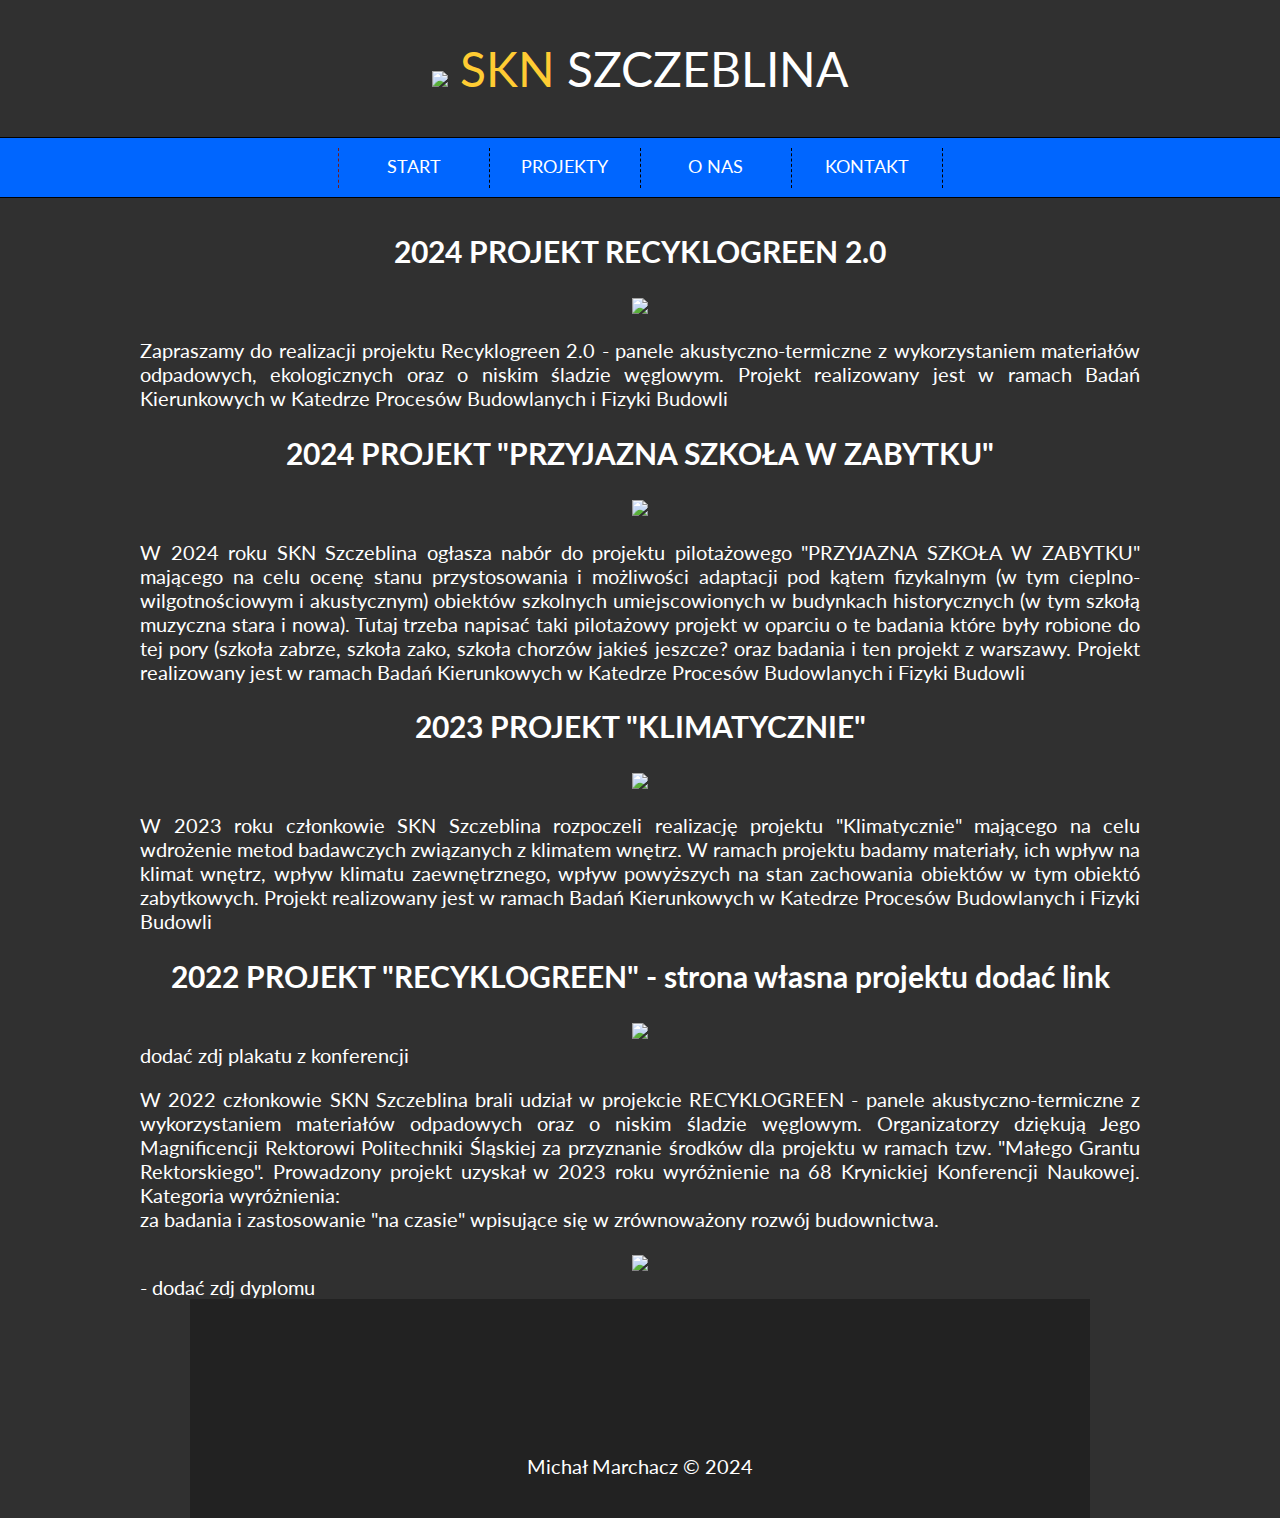
==== projekty.html @ a60d7efb "Add files via upload" ====
﻿<!DOCTYPE html>
<html lang="pl">
<head>
  <meta charset="utf8" />
  <meta http-equiv="X-UA-Compatybile" content="IE=edge,chrome=1" />
  <title>SKN Szczeblina - PROJEKTY</title>

  <meta name="description" content="SKN SZCZEBLINA" />
  <meta name="keywords" content="Strona Studenckiego Koła Naukowego - Szczeblina" />
  
  <link href="style.css" rel="stylesheet" type="text/css" />
  <link href='http://fonts.googleapis.com/css?family=Lato&subset=latin,latin-ext' rel='stylesheet' type='text/css'>
  
    <link href="css/fontello.css" rel="stylesheet" type="text/css" />
  
</head>
<body>

	<div class="wrapper">
		<div class="header">
		
			<div class="logo">
				<img src="zdj/logo.png" style="float: center;"/><span style="color: #ffcc33"> SKN</span>&nbsp;SZCZEBLINA</div>
				<div style="clear:both;"></div>	
				
			
			</div>
		</div>
		<div class="nav">
		    <ol>
				<li><a href="#">START</a></li>
				<li><a href="projekty.html">PROJEKTY</a>
					
				</li>
				<li><a href="onas.html">O NAS</a>
					
				</li>
				<li><a href="kontakt">KONTAKT</a>
					
				</li>
				
			</ol>
		</div>	
		<div class="content">
		
			<center><h2>2024 PROJEKT RECYKLOGREEN 2.0</h2></center>
		
			<center><img src="zdj/szczeblina_start.png"/></center>
		
			<p>Zapraszamy do realizacji projektu Recyklogreen 2.0 - panele akustyczno-termiczne z wykorzystaniem materiałów odpadowych, ekologicznych oraz o niskim śladzie węglowym. Projekt realizowany jest w ramach Badań Kierunkowych w Katedrze Procesów Budowlanych i Fizyki Budowli</p>
			
			<center><h2>2024 PROJEKT "PRZYJAZNA SZKOŁA W ZABYTKU"</h2></center>
		
			<center><img src="zdj/szczeblina_start.png"/></center>
		
			<p>W 2024 roku SKN Szczeblina ogłasza nabór do projektu pilotażowego "PRZYJAZNA SZKOŁA W ZABYTKU" mającego na celu ocenę stanu przystosowania i możliwości adaptacji pod kątem fizykalnym (w tym cieplno-wilgotnościowym i akustycznym) obiektów szkolnych umiejscowionych w budynkach historycznych (w tym szkołą muzyczna stara i nowa).
			Tutaj trzeba napisać taki pilotażowy projekt w oparciu o te badania które były robione do tej pory (szkoła zabrze, szkoła zako, szkoła chorzów jakieś jeszcze? oraz badania i ten projekt z warszawy. Projekt realizowany jest w ramach Badań Kierunkowych w Katedrze Procesów Budowlanych i Fizyki Budowli</p>

			<center><h2>2023 PROJEKT "KLIMATYCZNIE"</h2></center>
		
			<center><img src="zdj/szczeblina_start.png"/></center>
		
			<p>W 2023 roku członkowie SKN Szczeblina rozpoczeli realizację projektu "Klimatycznie" mającego na celu wdrożenie metod badawczych związanych z klimatem wnętrz. W ramach projektu badamy materiały, ich wpływ na klimat wnętrz, wpływ klimatu zaewnętrznego, wpływ powyższych na stan zachowania obiektów w tym obiektó zabytkowych.
			Projekt realizowany jest w ramach Badań Kierunkowych w Katedrze Procesów Budowlanych i Fizyki Budowli</p>
			
			<center><h2>2022 PROJEKT "RECYKLOGREEN" - strona własna projektu dodać link</h2></center>
		
			<center><img src="zdj/szczeblina_start.png"/></center> dodać zdj plakatu z konferencji
		
			<p>W 2022 członkowie SKN Szczeblina brali udział w projekcie RECYKLOGREEN - panele akustyczno-termiczne z wykorzystaniem materiałów odpadowych oraz o niskim śladzie węglowym. Organizatorzy dziękują Jego Magnificencji Rektorowi Politechniki Śląskiej za przyznanie środków dla projektu w ramach tzw. "Małego Grantu Rektorskiego". Prowadzony projekt uzyskał w 2023 roku wyróżnienie na 68 Krynickiej Konferencji Naukowej. Kategoria wyróżnienia: <br> za badania i zastosowanie "na czasie" wpisujące się w zrównoważony rozwój budownictwa.</p>
			
			<center><img src="zdj/szczeblina_start.png"/></center> - dodać zdj dyplomu
			
		</div>
		
		<div class="socials">
			<div class="socialdivs">
				<div class="fb"><a href="https://www.facebook.com/szczeblina/" target="_blank"><i class="icon-facebook"></i></a>
				</div>
				<div class="yt"><a href="http://youtube.com/channel/UCKR1jOHDQ0VaoJu382tnOv" target="_blank"><i class="icon-youtube"></i></a>
				</div>
				<!--<div class="goo"><i class="icon-google"></i>
				</div>
				<div class="wp"><i class="icon-whatsapp"></i>
				</div>-->
						
				<div class="clear:both"></div>
				
				<div class="footer"><p>Michał Marchacz &copy; 2024</p></div>
			</div>
		</div>
	<script src="jquery-3.7.0.min.js" ></script>
	<script>

	$(document).ready(function() {
	var NavY = $('.nav').offset().top;
	 
	var stickyNav = function(){
	var ScrollY = $(window).scrollTop();
		  
	if (ScrollY > NavY) { 
		$('.nav').addClass('sticky');
	} else {
		$('.nav').removeClass('sticky'); 
	}
	};
	 
	stickyNav();
	 
	$(window).scroll(function() {
		stickyNav();
	});
	});
	
	</script>



	
	</div>

</body>
</html>
---- style.css ----
body
{
	background-color: #303030;
	color: #ffffff;
	font-family: 'Lato', sans-serif;
	font-size: 20px;
	margin: 0 !important;
	
}

.wrapper
{
	width: 100%;
}

.header
{
	width: 100%;
	padding: 40px 0;
}

.logo

{
		width: 500px;
		font-size: 48px;
		text-align: center;
		margin-left: auto;
		margin-right: auto;
}

.nav
{
		width: 100%;
		min-width: 1000px;
		padding: 10px 0;
		background-color: #0066ff;
		text-align: center;
		border-top: 1px solid #000000;
		border-bottom: 1px solid #000000;
}

.content
{
	width: 1000px;
	margin-left: auto;
	margin-right: auto;
	text-align: justify;
	padding-top: 10px;
}

.socials
{
	width:100%;
	text-align: center;
	
}

.socialdivs
{
	width: 900px;
	margin-left: auto;
	margin-right: auto;
	background-color: #292929;
}

.fb
{
	width: 450px;
	height: 155px;
	float: left;
}

.fb:hover
{
	background-color: #4668b3;
}

.yt
{
	width: 450px;
	height: 155px;
	float: left;
}

.yt:hover
{
	background-color: #d94348;
}

.footer
{
	text-align: center;
	background-color: #222222;
	padding: 20px;
}
	
.sticky
{
	width: 100%;
	position: fixed;
	left: 0;
	top: 0;
	z-index: 100;
	
}

ol
{
	padding: 0;
	margin: 0;
	list-style-type: none;
	font-size: 18px;
	height: 35px;
	line-height: 200%;
	display: inline-block;
	
	
}	
	
ol a
{
	color: #ffffff;
	text-decoration: none;
	display: block;
}

ol > li
{
float: left;
width: 150px;
height: 40px;
border-right: 1px dashed #000000;

}

ol > li:first-child
{
	border-left: 1px dashed #751b1b;
}
	
ol > li:hover	
{
	background-color: #ffcc00;
}

ol > li:hover a 

{
	color: #000000;
}

ol > li > ul
{
	list-style-type: none;
	padding: 0;
	margine: 0;
	height: 40px;
	display: none;
}

ol > li:hover > ul
{
	display: block;
}

ol > li > ul > li
{
	background-color: #000000;
	position: relative;
	z-index: 100;
	border-top: 1px dashed #000000;
	
	
}

ol > li > ul > li:hover > a
{
	background-color: #000000;
}
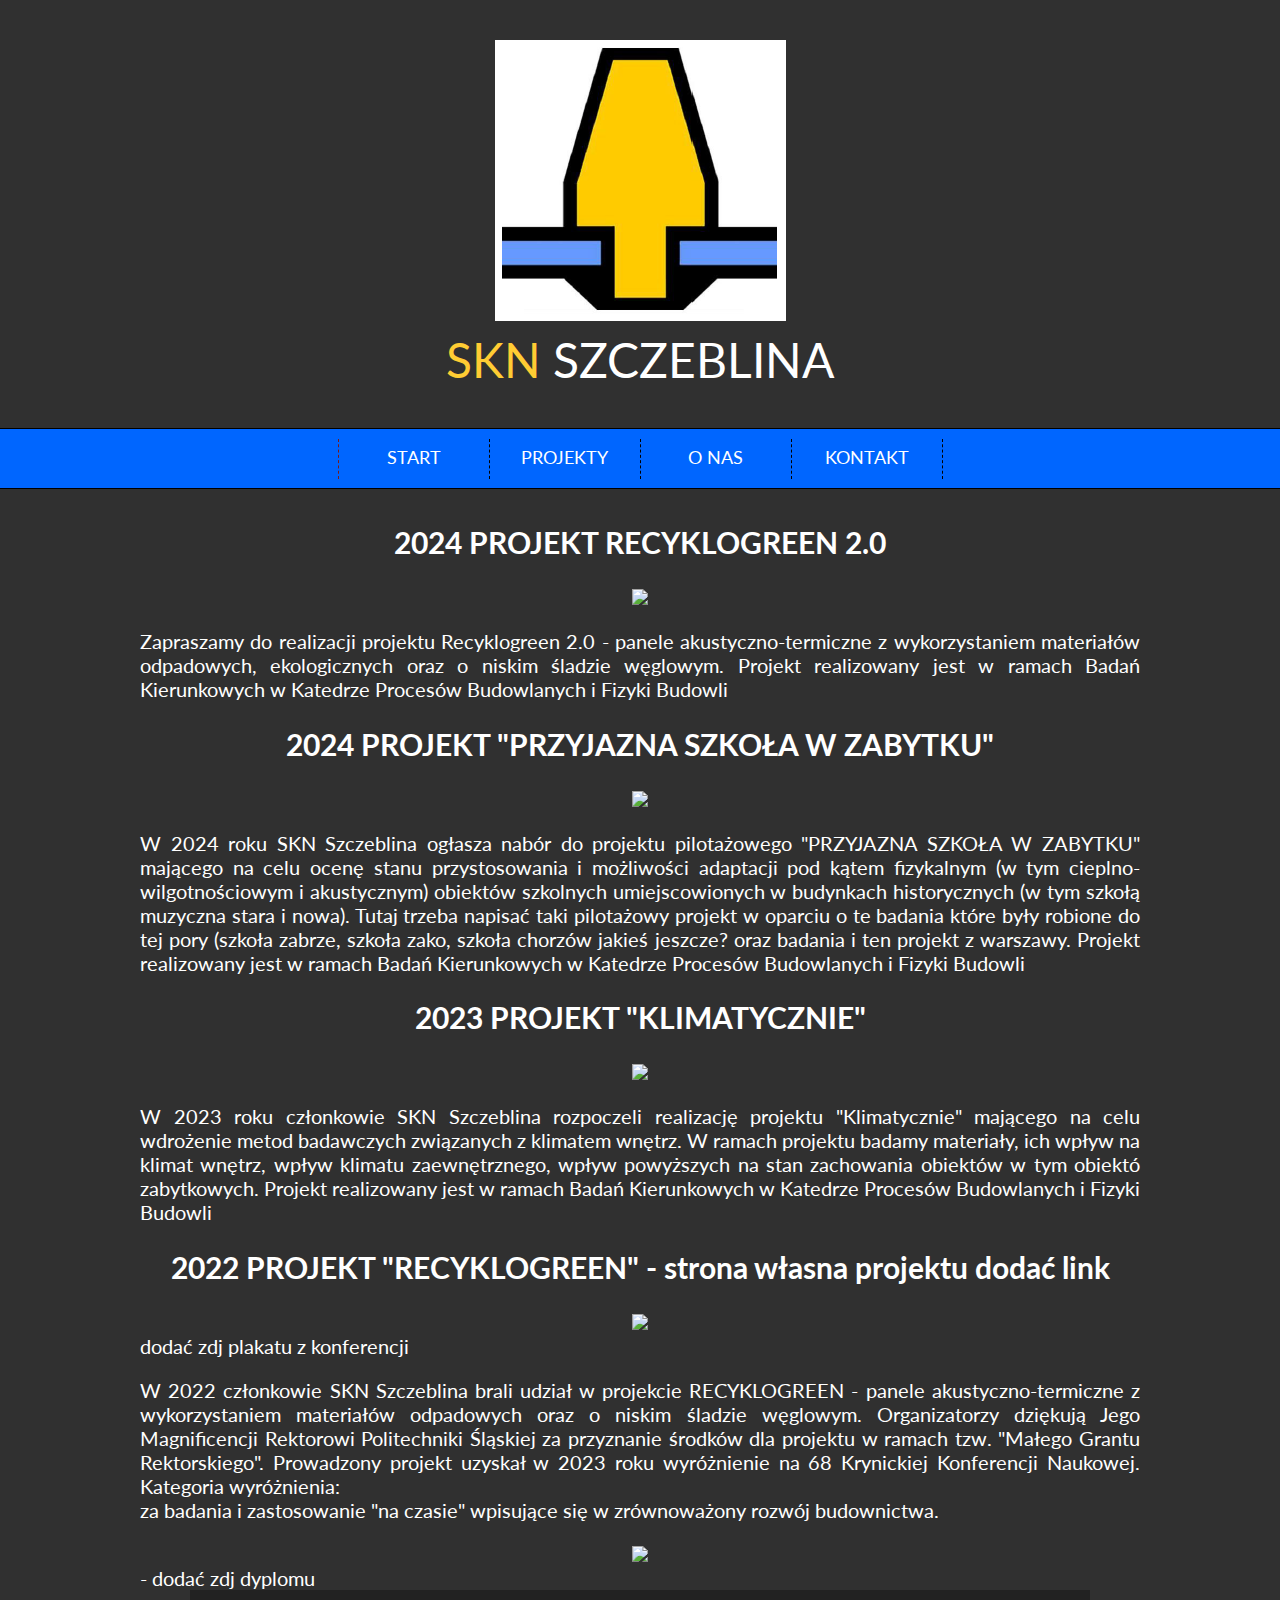
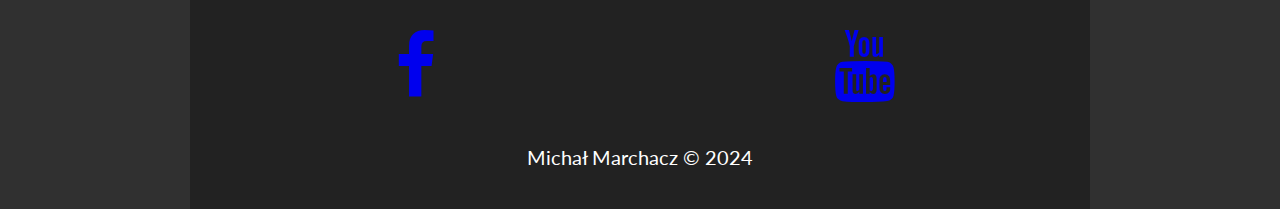
==== commit 524d4a91: "Update projekty.html" ====
--- a/projekty.html
+++ b/projekty.html
@@ -20,7 +20,7 @@
 		<div class="header">
 		
 			<div class="logo">
-				<img src="zdj/logo.png" style="float: center;"/><span style="color: #ffcc33"> SKN</span>&nbsp;SZCZEBLINA</div>
+				<img src="zdj/LOGO.png" style="float: center;"/><span style="color: #ffcc33"> SKN</span>&nbsp;SZCZEBLINA</div>
 				<div style="clear:both;"></div>	
 				
 			
@@ -28,18 +28,12 @@
 		</div>
 		<div class="nav">
 		    <ol>
-				<li><a href="#">START</a></li>
-				<li><a href="projekty.html">PROJEKTY</a>
-					
-				</li>
-				<li><a href="onas.html">O NAS</a>
-					
-				</li>
-				<li><a href="kontakt">KONTAKT</a>
-					
-				</li>
+				<li><a href="index.html">START</a></li>
+				<li><a href="projekty.html">PROJEKTY</a></li>
+				<li><a href="onas.html">O NAS</a></li>
+				<li><a href="kontakt">KONTAKT</a></li>
 				
-			</ol>
+		    </ol>
 		</div>	
 		<div class="content">
 		
--- a/css/fontello.css
+++ b/css/fontello.css
@@ -0,0 +1,60 @@
+@font-face {
+  font-family: 'fontello';
+  src: url('../font/fontello.eot?53723705');
+  src: url('../font/fontello.eot?53723705#iefix') format('embedded-opentype'),
+       url('../font/fontello.woff2?53723705') format('woff2'),
+       url('../font/fontello.woff?53723705') format('woff'),
+       url('../font/fontello.ttf?53723705') format('truetype'),
+       url('../font/fontello.svg?53723705#fontello') format('svg');
+  font-weight: normal;
+  font-style: normal;
+}
+/* Chrome hack: SVG is rendered more smooth in Windozze. 100% magic, uncomment if you need it. */
+/* Note, that will break hinting! In other OS-es font will be not as sharp as it could be */
+/*
+@media screen and (-webkit-min-device-pixel-ratio:0) {
+  @font-face {
+    font-family: 'fontello';
+    src: url('../font/fontello.svg?53723705#fontello') format('svg');
+  }
+}
+*/
+[class^="icon-"]:before, [class*=" icon-"]:before {
+  font-family: "fontello";
+  font-style: normal;
+  font-weight: normal;
+  speak: never;
+
+  display: inline-block;
+  text-decoration: inherit;
+  width: 1em;
+  margin-right: .2em;
+  text-align: center;
+  /* opacity: .8; */
+
+  /* For safety - reset parent styles, that can break glyph codes*/
+  font-variant: normal;
+  text-transform: none;
+
+  /* fix buttons height, for twitter bootstrap */
+  line-height: 1em;
+
+  /* Animation center compensation - margins should be symmetric */
+  /* remove if not needed */
+  margin-left: .2em;
+
+  /* you can be more comfortable with increased icons size */
+  /* font-size: 120%; */
+
+  /* Font smoothing. That was taken from TWBS */
+  -webkit-font-smoothing: antialiased;
+  -moz-osx-font-smoothing: grayscale;
+
+  /* Uncomment for 3D effect */
+  /* text-shadow: 1px 1px 1px rgba(127, 127, 127, 0.3); */
+}
+
+.icon-facebook:before { content: '\f09a'; font-size: 72px; margin-top: 40px } /* '' */
+.icon-youtube:before { content: '\f167'; font-size: 72px; margin-top: 40px } /* '' */
+.icon-google:before { content: '\f1a0'; font-size: 72px; margin-top: 40px } /* '' */
+.icon-whatsapp:before { content: '\f232'; font-size: 72px; margin-top: 40px } /* '' */
